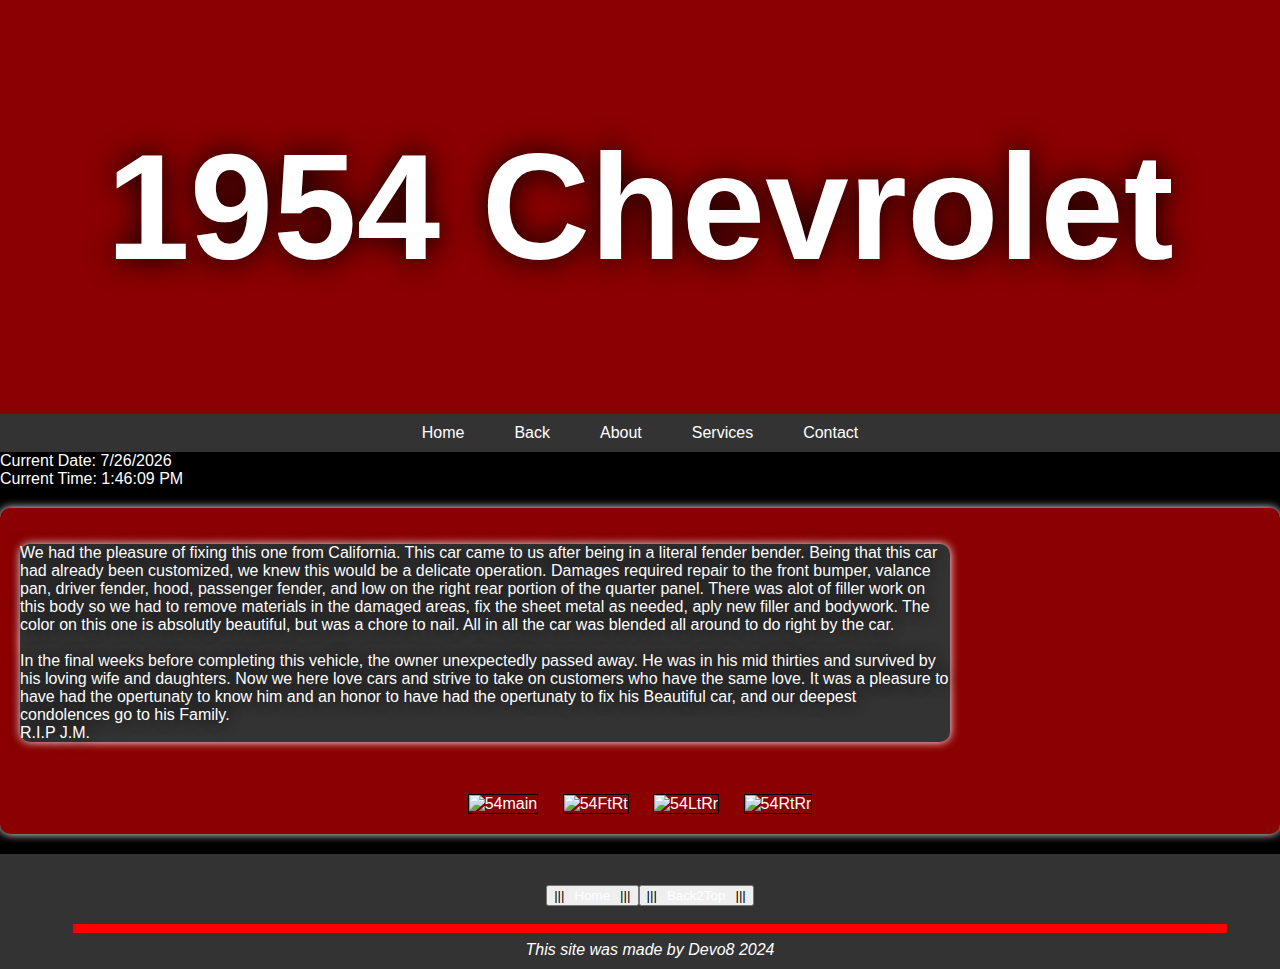
==== 54Chev.html @ 8b03e887 "Add files via upload" ====
<!DOCTYPE html>
<html>
    <head>
        <link rel="stylesheet" href="styles.css">
        <title>54Chev</title>
        <meta charset="UTF-8">
        <meta name="viewport" content="width=device-width, initial-scale=1.0">
        <script src="script.js" defer></script>
    </head>
    <body>
      <header>
        <h1>1954 Chevrolet</h1> 
      </header>
      <nav>
        <div class="menu-toggle">&#9776;</div>
        <ul class="menu">
          <li><a href="Index.html">Home</a></li>
          <li><a href="Work.html">Back</a></li>
          <li><a href="#">About</a></li>
          <li><a href="#">Services</a></li>
          <li><a href="#">Contact</a></li>
        </ul>
      </nav>
      <div id="currentDate"></div>
      <div id="currentTime"></div>      
      <main>
        <p style="width: 75%; font-size: 20;">
        We had the pleasure of fixing this one from California. This car came to us
        after being in a literal fender bender. Being that this car had already been
        customized, we knew this would be a delicate operation. Damages required repair
        to the front bumper, valance pan, driver fender, hood, passenger fender, and
        low on the right rear portion of the quarter panel. There was alot of filler
        work on this body so we had to remove materials in the damaged areas, fix the
        sheet metal as needed, aply new filler and bodywork. The color on this one is
        absolutly beautiful, but was a chore to nail. All in all the car was blended
        all around to do right by the car.<br><br>
        In the final weeks before completing this vehicle, the owner unexpectedly
        passed away. He was in his mid thirties and survived by his loving wife and
        daughters. Now we here love cars and strive to take on customers who have the
        same love. It was a pleasure to have had the opertunaty to know him and an 
        honor to have had the opertunaty to fix his Beautiful car, and our deepest
        condolences go to his Family.<br>
        R.I.P J.M. 
        </p>
        <br><br>
        <center>
          <a href="images/54FtLt.JPG">
          <img src="C:/Users/Jason/Documents/WebProjects/EHR/images/54FtLt.JPG" alt="54main">
          </a>
          <a href="images/54FtRt.JPG">
          <img src="C:/Users/Jason/Documents/WebProjects/EHR/images/54FtRt.JPG" alt="54FtRt">
          </a>
          <a href="images/54LtRr.JPG">
          <img src="C:/Users/Jason/Documents/WebProjects/EHR/images/54LtRr.JPG" alt="54LtRr">
          </a>
          <a href="images/54RtRr.JPG">
          <img src="C:/Users/Jason/Documents/WebProjects/EHR/images/54RtRr.JPG" alt="54RtRr">
          </a>        
        </center>
      </main>

    </body>
    <footer id="footer">
        <h3><button>|||<a href="Index.html">Home</a>|||</button><button>|||<a href="54Chev.html">Back2Top</a>|||</button></h3>       
        <hr size="9" height="15%" width="90%" color="red">
        <em>This site was made by Devo8 2024</em>        
      </footer>
</html>
---- styles.css ----
/* Global styles */
body {
    margin: 0;
    min-height: 100vh;
    font-family: Arial, sans-serif;
    background-color: black;
    color: white;
    display: flex;
    flex-direction: column;
    flex: 1;
  }

  header {
    background-color: darkred;
    padding: 20px;
    text-align: center;
    text-shadow: 0 0 30px black;
    color: white;
  h1 {
    font-size: 150px;
   }
  }
  nav {
    background-color: #333;
    color: white;
    padding: 10px;
  }
  
  ul {
    list-style-type: none;
    margin: 0;
    padding: 0;
    display: flex;
    justify-content: center; /* Center the menu items horizontally */
  }
  
  li {
    margin-right: 15px;
    position: relative;
  }
  
  a {
    text-decoration: none;
    color: white;
    padding: 10px;
    transition: background-color 0.3s;
  }
  
  .dropdown {
    display: none;
    position: relative;
    background-color: #555;
    min-width: 160px;
    box-shadow: 0 8px 16px rgba(0, 0, 0, 0.2);
    z-index: 1;
  }
  
  .dropdown a {
    padding: 12px 16px;
    display: block;
  }
  
  li:hover .dropdown {
    display: block;
  }
  
  main {
    max-width: 100%;
    min-width: 80%;
    margin: 20px auto;
    padding: 20px;
    background-color: darkred;
    border-radius: 10px;
    box-shadow: 0 0 10px rgb(255, 255, 255);
  }
  
  p {
    border-radius: 10px;
    position: center;
    Background-color: #333;
    font-size: 25;
    width: 65%;
    box-shadow: 0 0 10px white;
    text-shadow: 0 0 15px black;
  }

  img {
    max-width: 100%;
    width: 75%;
    height: auto;
    border: 1px solid black;
  }
  
  #footer {
    width: 100%;
    background-color: #333;
    color: white;
    padding: 10px;
    text-align: center;
  }

  
/* Hamburger menu styles */
  .menu-toggle {
    display: none; /* Initially hide on larger screens */
    cursor: pointer;
  }
  
  .menu {
    list-style-type: none;
    display: flex;
    justify-content: center;
  }
  
  .menu li {
    margin: 0 15px;
  }
  
  .submenu {
    display: none;
  }
  
  /* Media query for small screens */
  @media screen and (max-width: 600px) {
    .menu-toggle {
      display: block; /* Show on small screens */
    }
  
    .menu {
      display: none;
      flex-direction: column;
      text-align: center;
    }
  
    .menu.active {
      display: flex;
    }
  
    .menu li {
      margin: 10px 0;
    }
  
    .submenu {
      display: block;
    }
  }
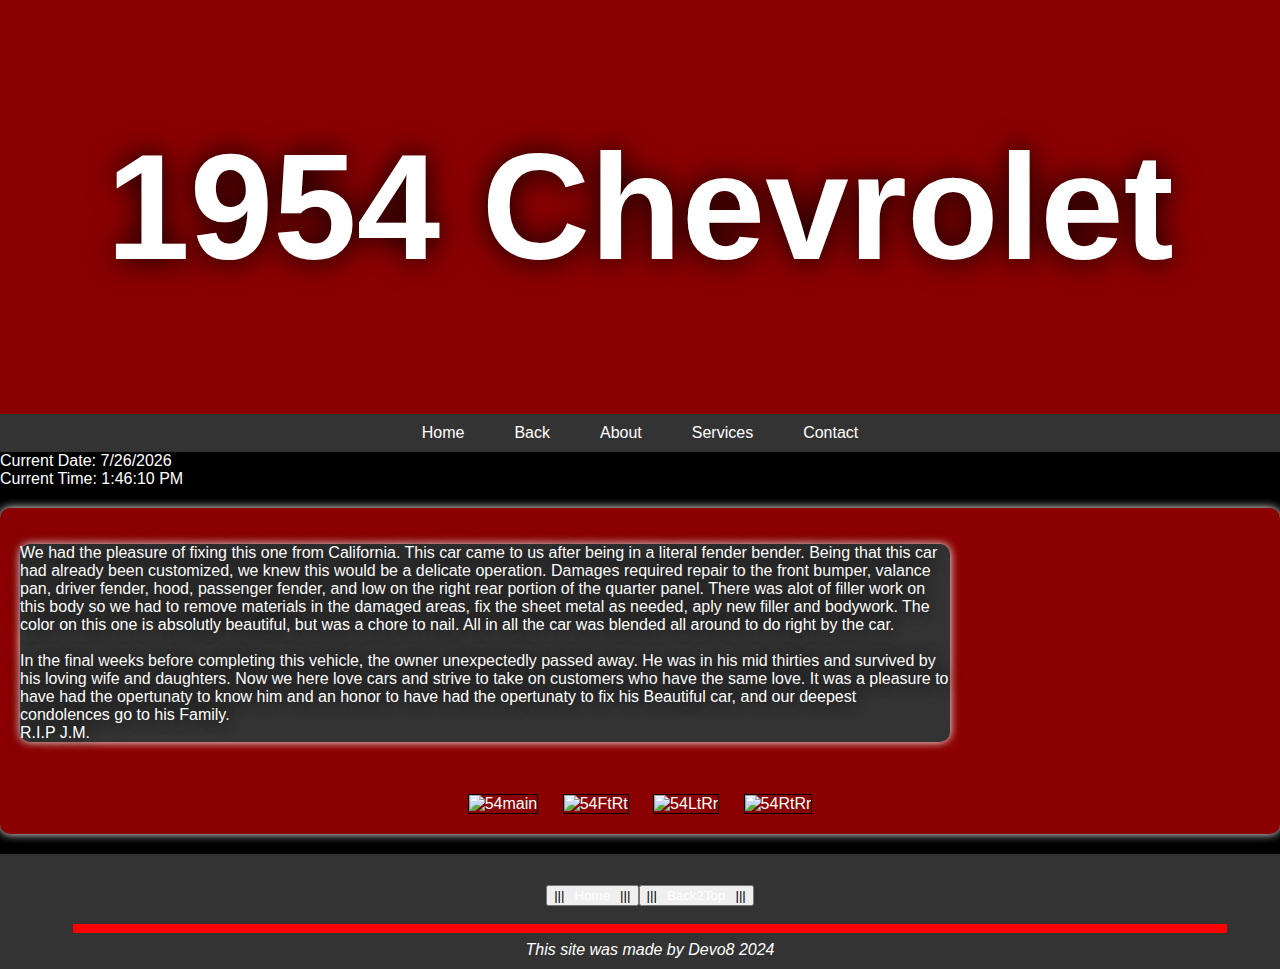
==== commit d4d72852: "commit" ====
--- a/54Chev.html
+++ b/54Chev.html
@@ -14,7 +14,7 @@
       <nav>
         <div class="menu-toggle">&#9776;</div>
         <ul class="menu">
-          <li><a href="Index.html">Home</a></li>
+          <li><a href="index.html">Home</a></li>
           <li><a href="Work.html">Back</a></li>
           <li><a href="#">About</a></li>
           <li><a href="#">Services</a></li>
@@ -61,7 +61,7 @@
 
     </body>
     <footer id="footer">
-        <h3><button>|||<a href="Index.html">Home</a>|||</button><button>|||<a href="54Chev.html">Back2Top</a>|||</button></h3>       
+        <h3><button>|||<a href="index.html">Home</a>|||</button><button>|||<a href="54Chev.html">Back2Top</a>|||</button></h3>       
         <hr size="9" height="15%" width="90%" color="red">
         <em>This site was made by Devo8 2024</em>        
       </footer>
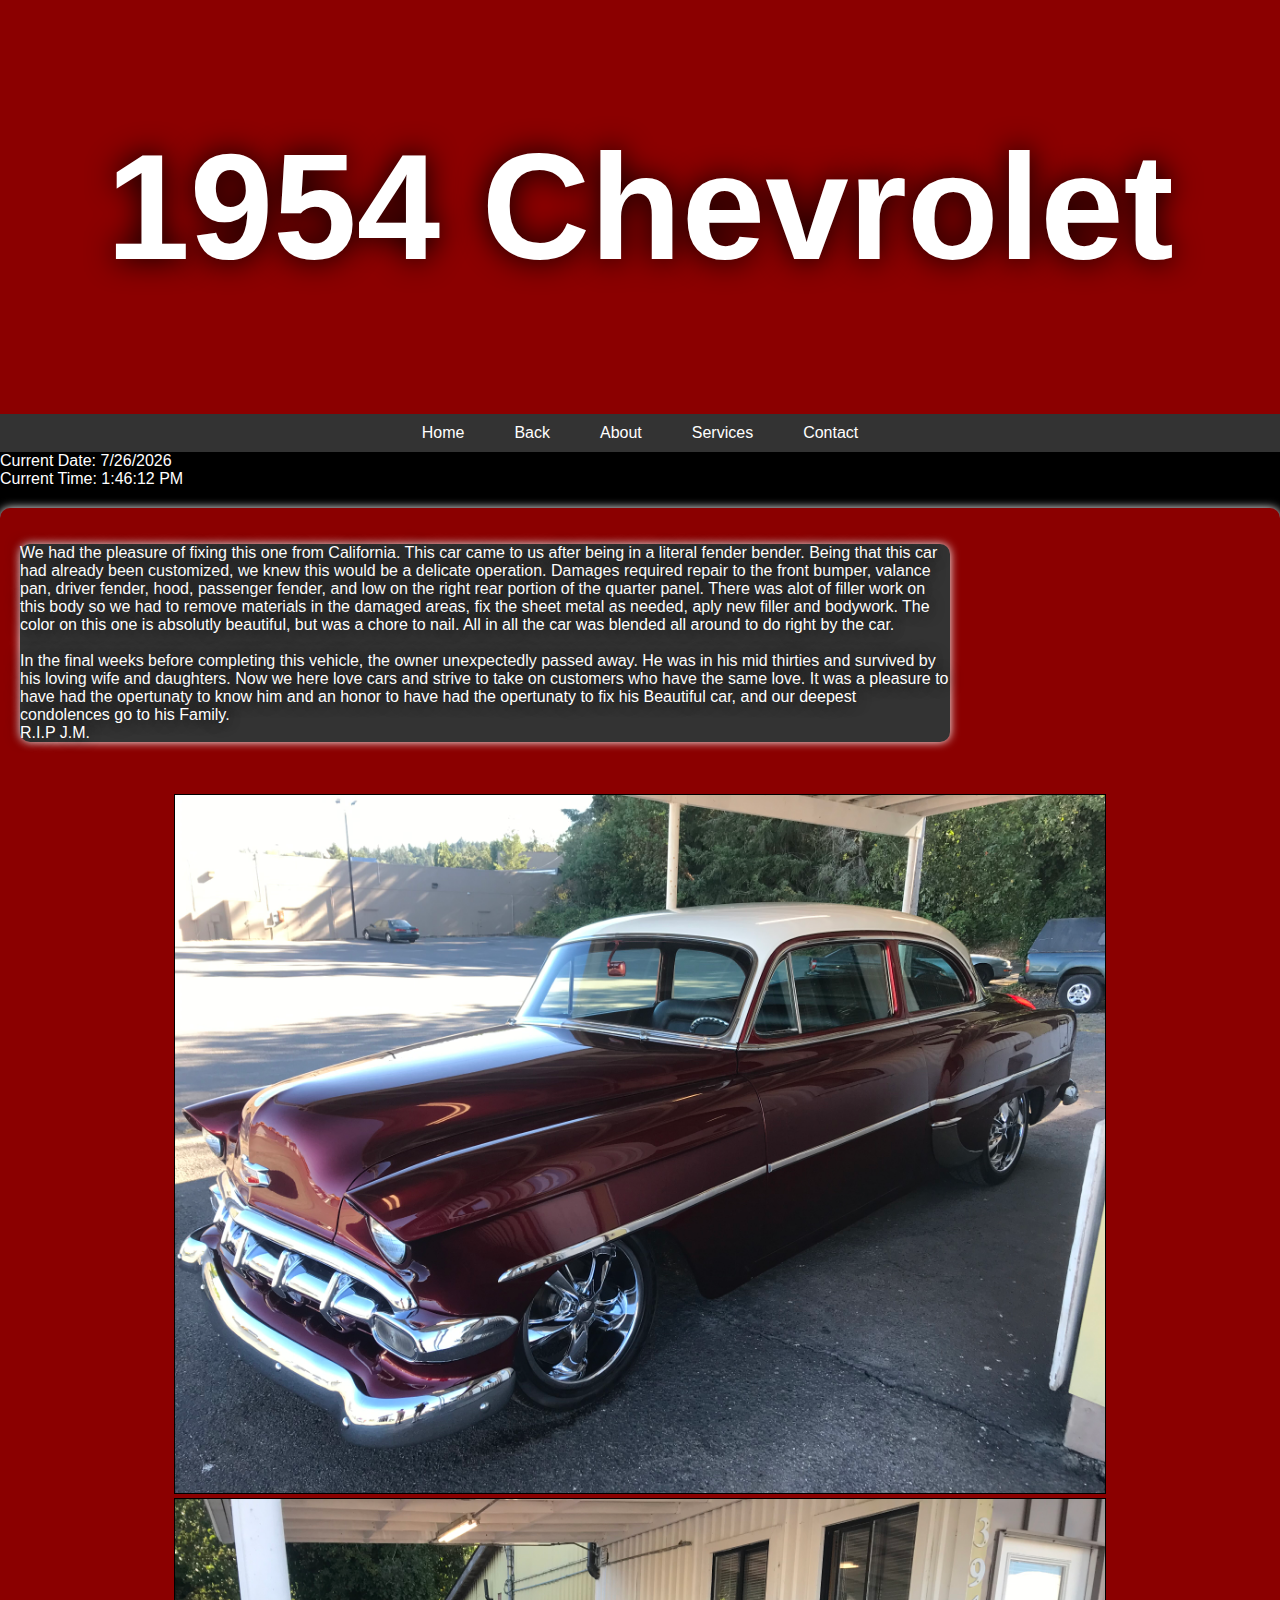
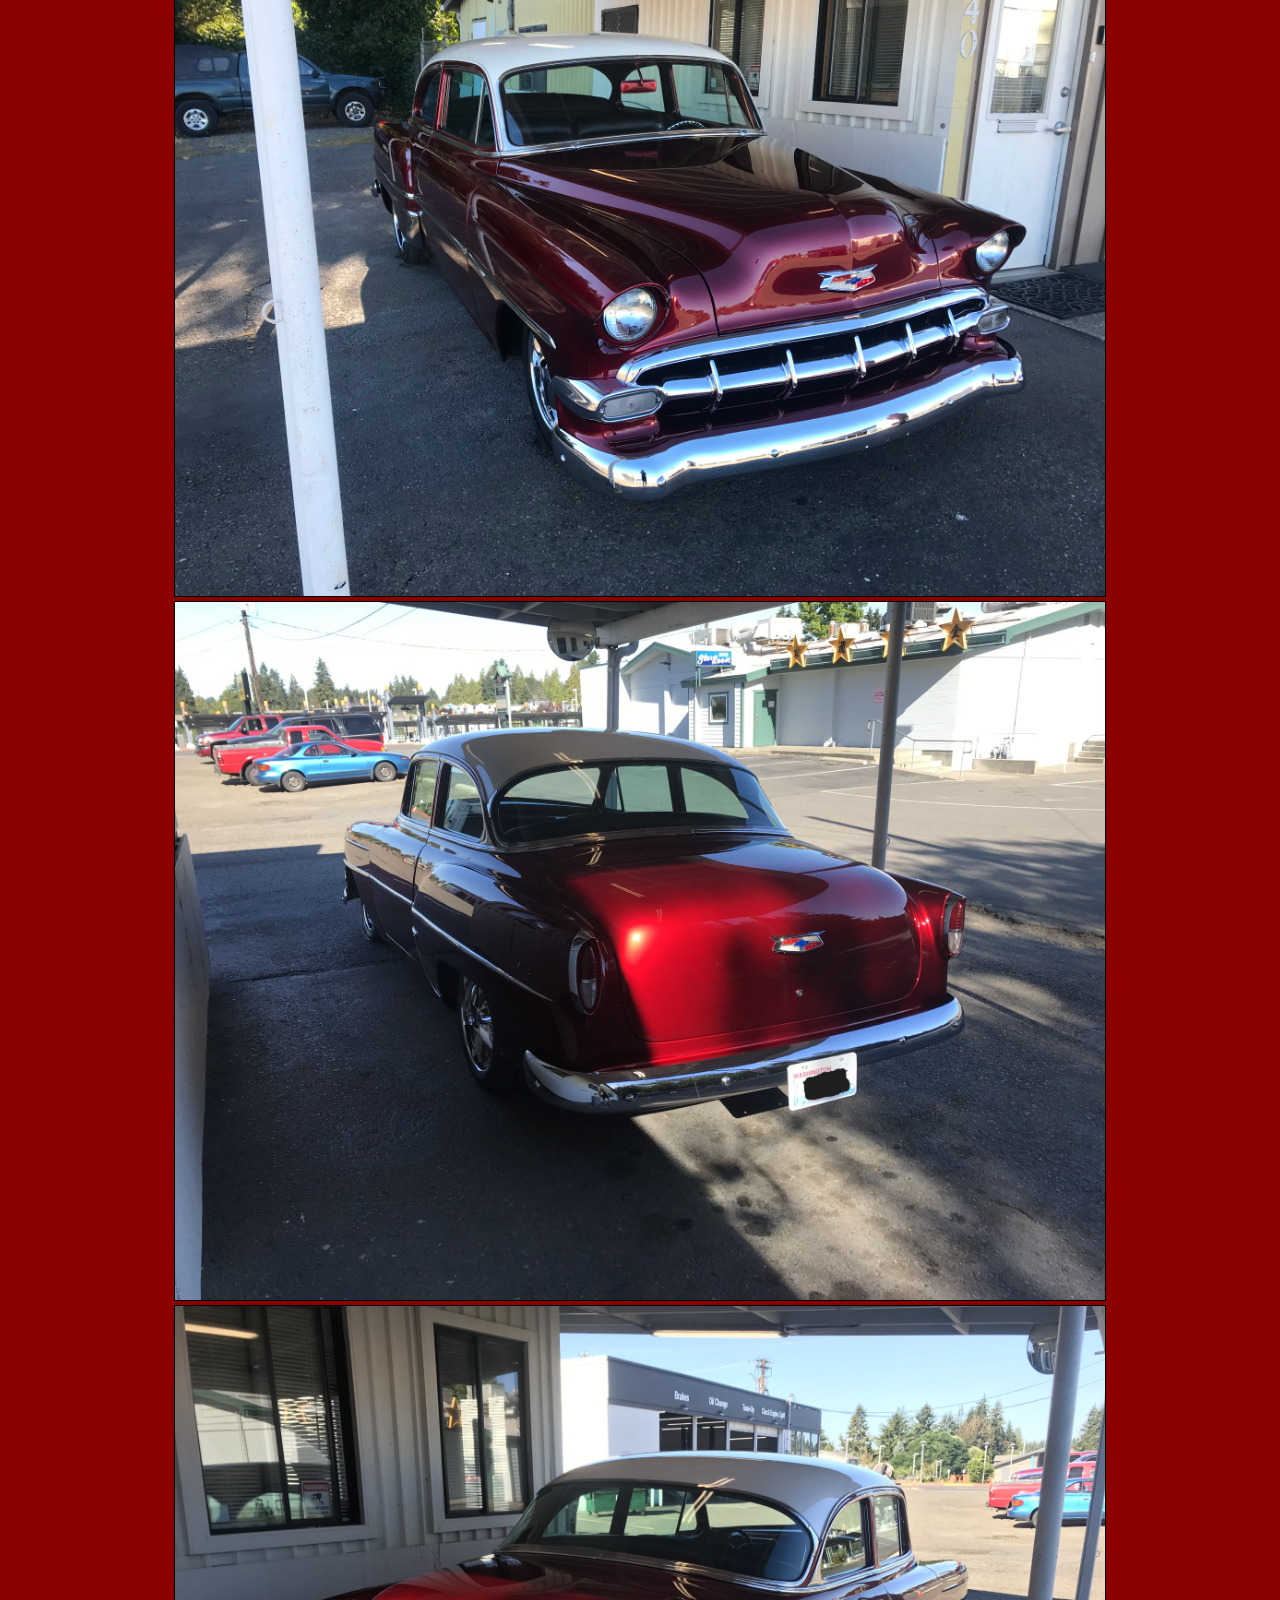
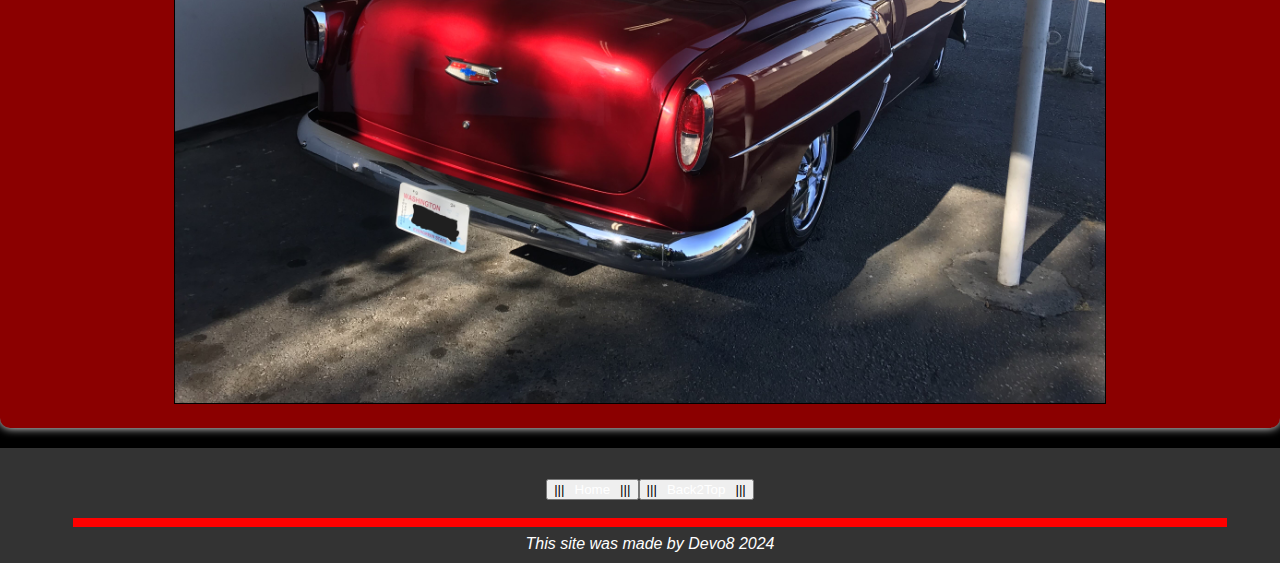
==== commit 78cb4bd3: "updates" ====
--- a/54Chev.html
+++ b/54Chev.html
@@ -45,16 +45,16 @@
         <br><br>
         <center>
           <a href="images/54FtLt.JPG">
-          <img src="C:/Users/Jason/Documents/WebProjects/EHR/images/54FtLt.JPG" alt="54main">
+          <img src="images/54FtLt.JPG" alt="54main">
           </a>
           <a href="images/54FtRt.JPG">
-          <img src="C:/Users/Jason/Documents/WebProjects/EHR/images/54FtRt.JPG" alt="54FtRt">
+          <img src="images/54FtRt.JPG" alt="54FtRt">
           </a>
           <a href="images/54LtRr.JPG">
-          <img src="C:/Users/Jason/Documents/WebProjects/EHR/images/54LtRr.JPG" alt="54LtRr">
+          <img src="images/54LtRr.JPG" alt="54LtRr">
           </a>
           <a href="images/54RtRr.JPG">
-          <img src="C:/Users/Jason/Documents/WebProjects/EHR/images/54RtRr.JPG" alt="54RtRr">
+          <img src="images/54RtRr.JPG" alt="54RtRr">
           </a>        
         </center>
       </main>
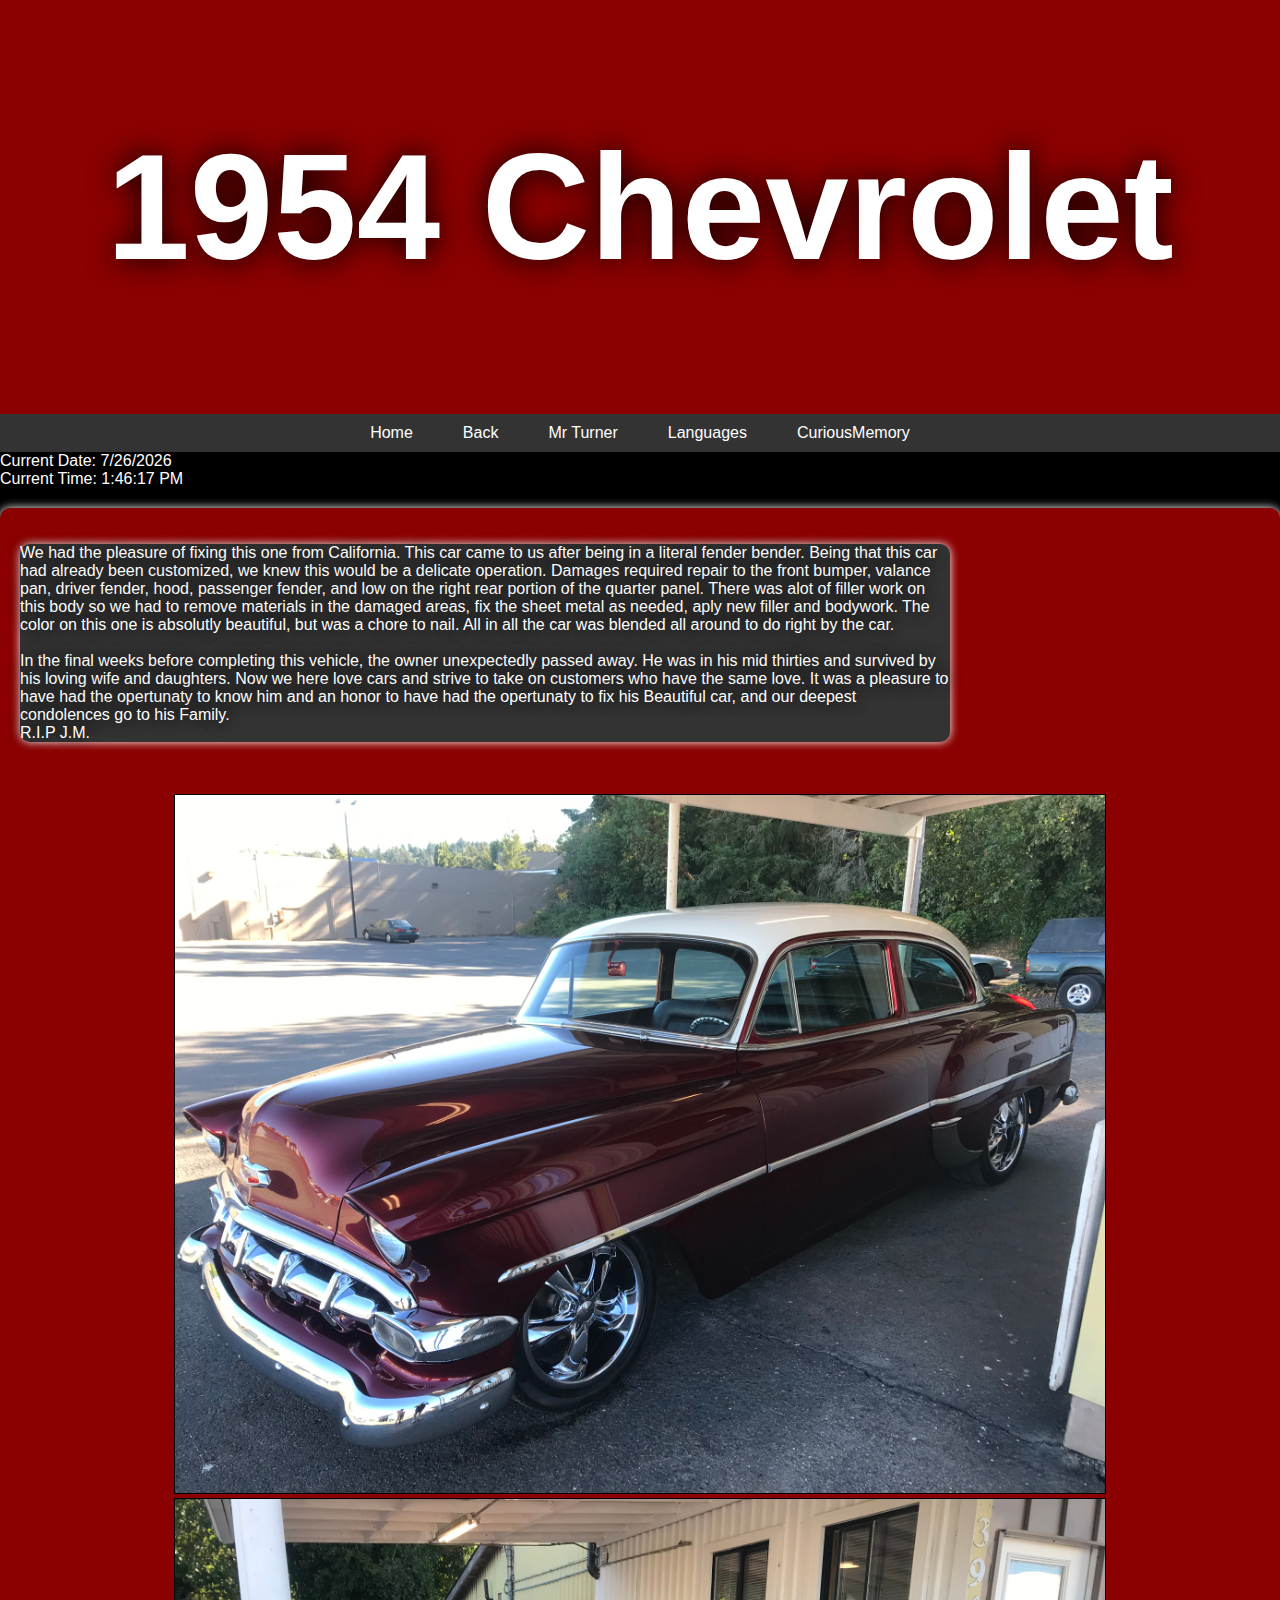
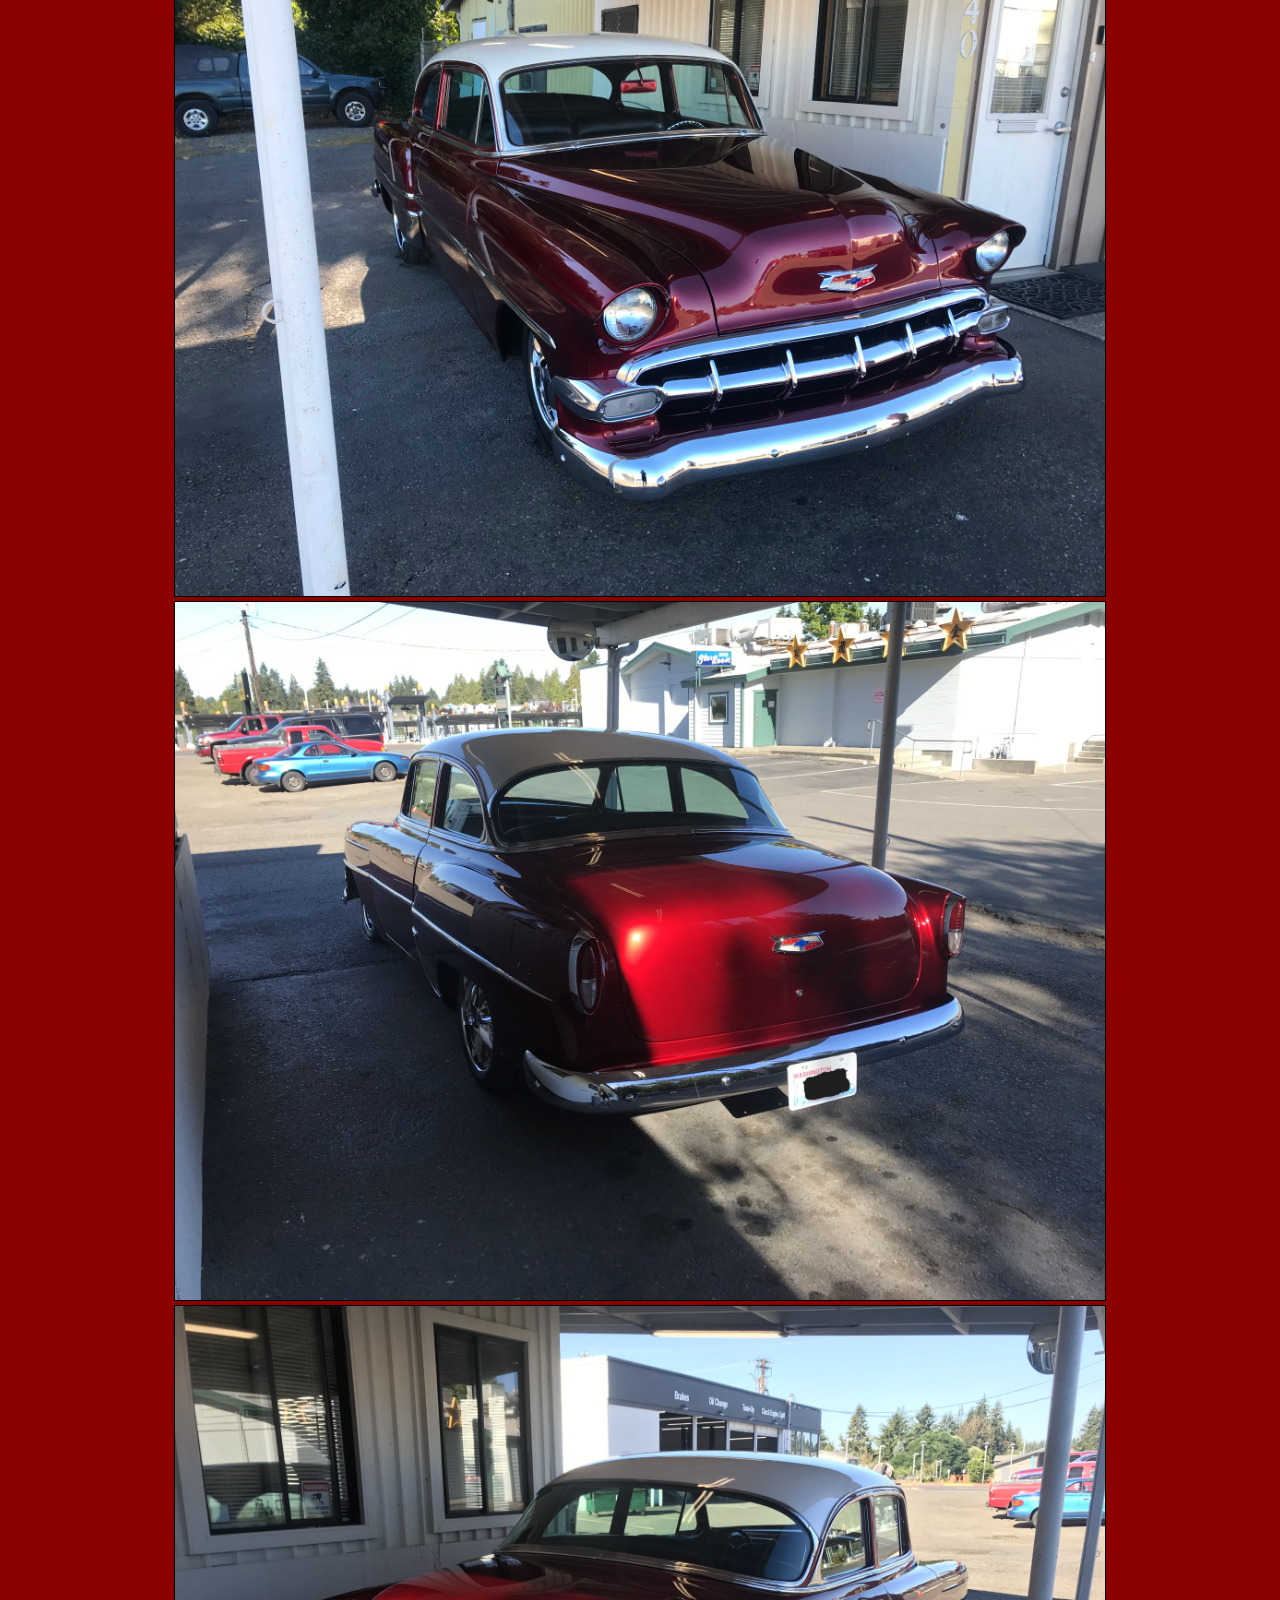
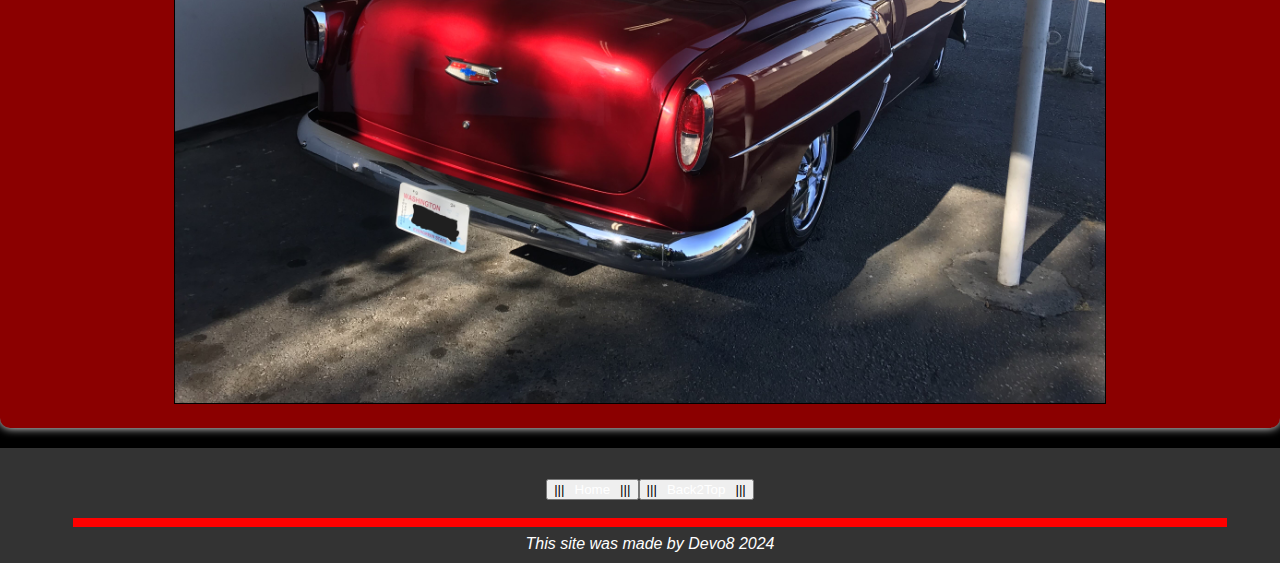
==== commit 38adcffd: "updates" ====
--- a/54Chev.html
+++ b/54Chev.html
@@ -16,9 +16,9 @@
         <ul class="menu">
           <li><a href="index.html">Home</a></li>
           <li><a href="Work.html">Back</a></li>
-          <li><a href="#">About</a></li>
-          <li><a href="#">Services</a></li>
-          <li><a href="#">Contact</a></li>
+          <li><a href="MrTurner.html">Mr Turner</a></li>
+          <li><a href="Lang.html">Languages</a></li>
+          <li><a href="OOpss.html">CuriousMemory</a></li>
         </ul>
       </nav>
       <div id="currentDate"></div>
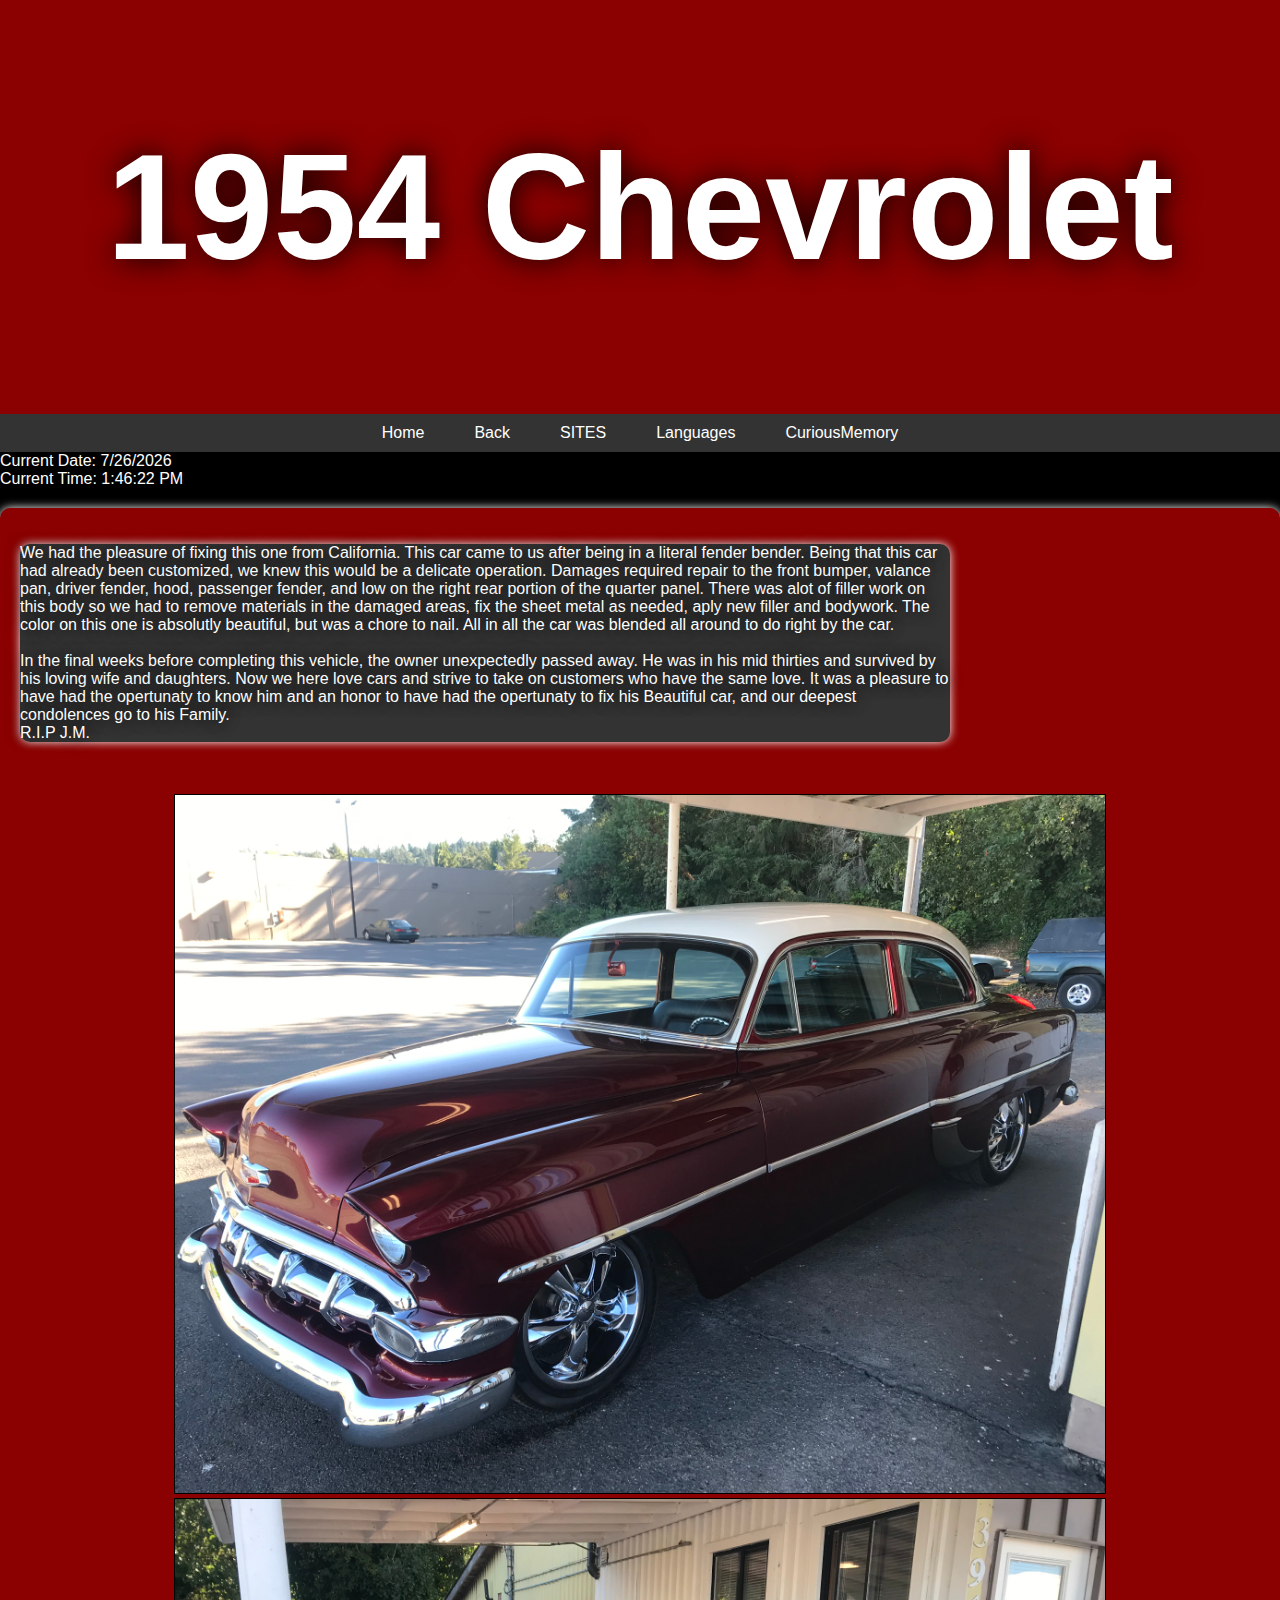
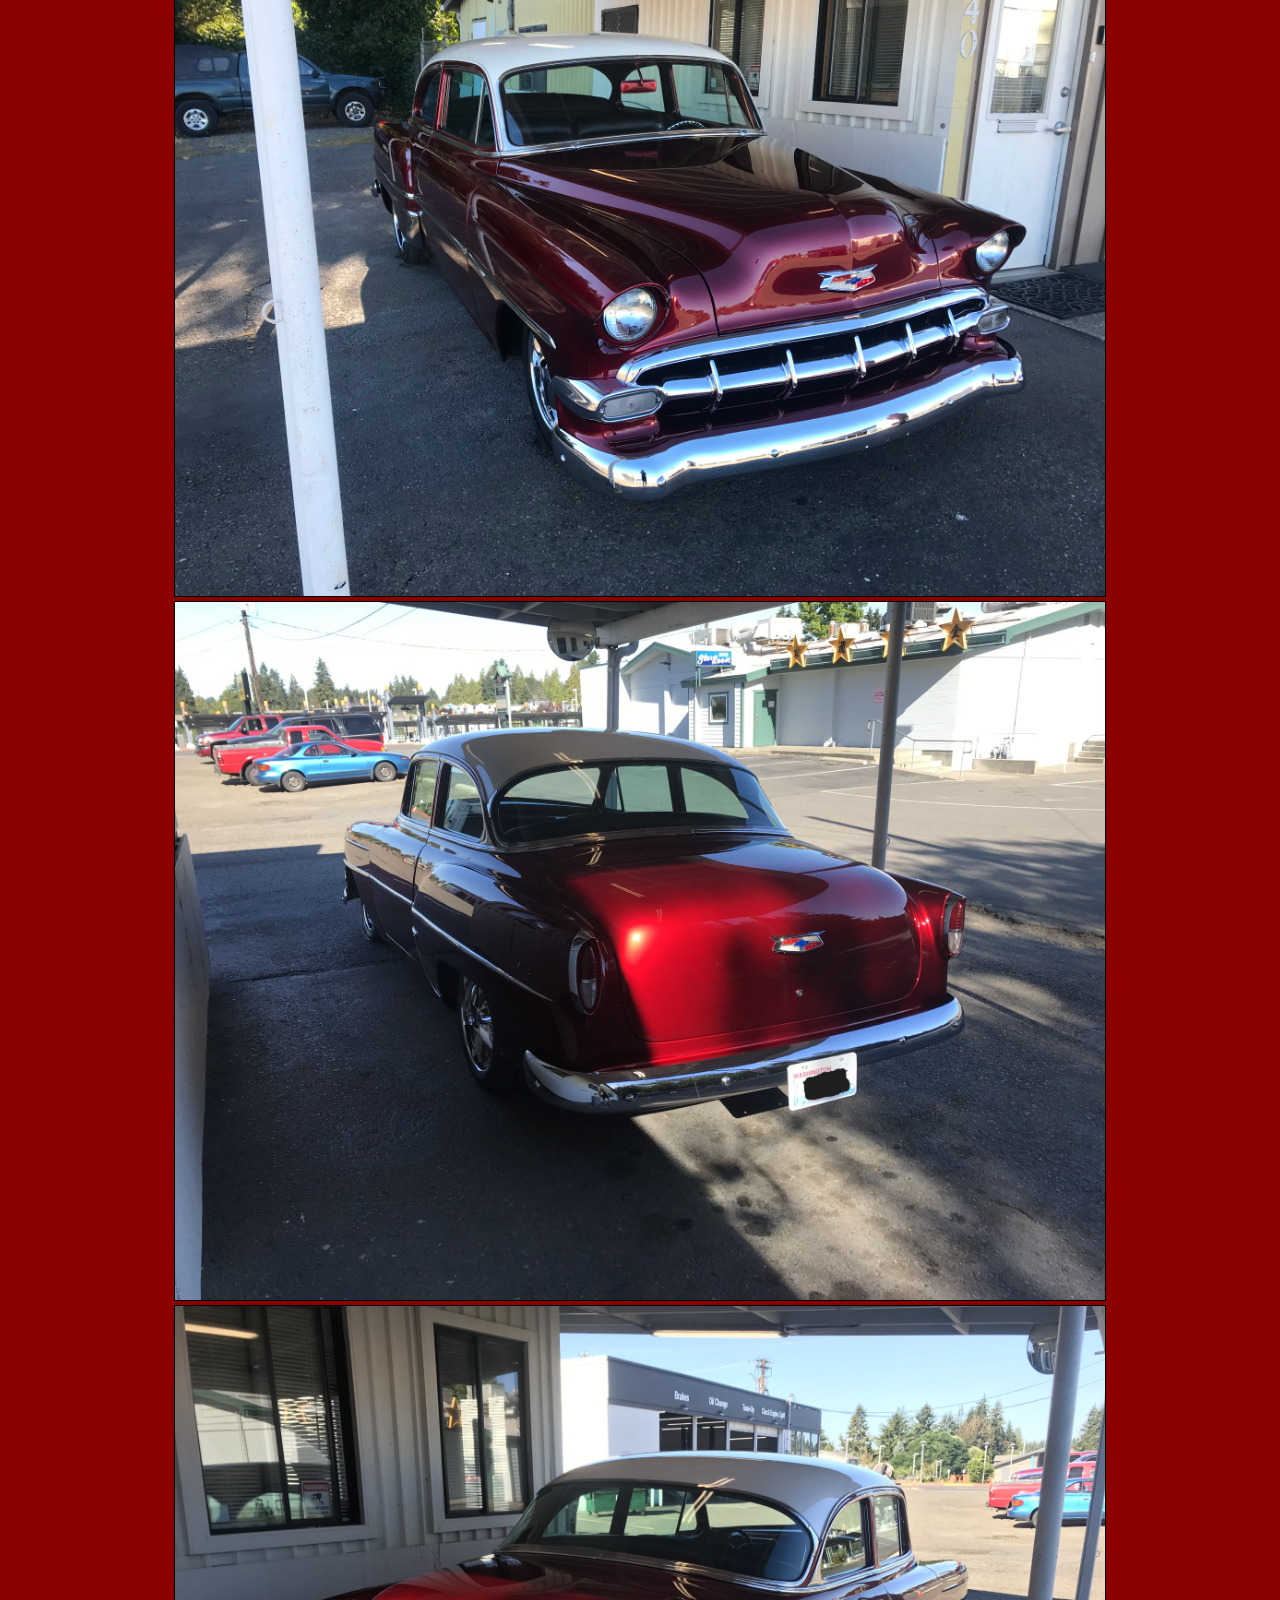
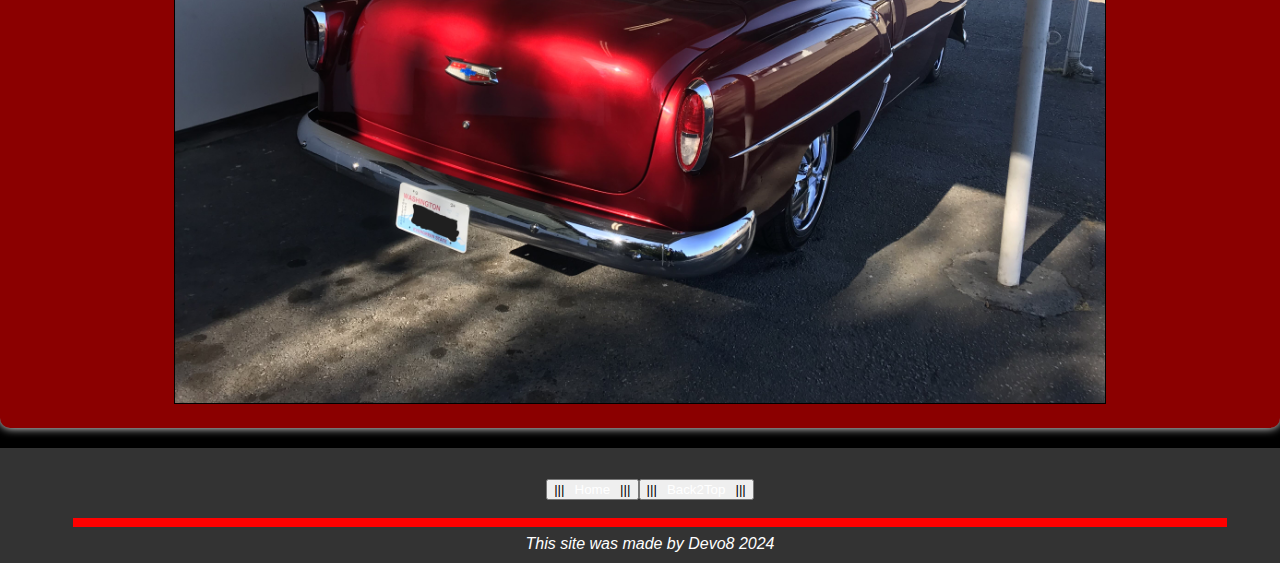
==== commit 5d9a64f4: "updates" ====
--- a/54Chev.html
+++ b/54Chev.html
@@ -16,7 +16,7 @@
         <ul class="menu">
           <li><a href="index.html">Home</a></li>
           <li><a href="Work.html">Back</a></li>
-          <li><a href="MrTurner.html">Mr Turner</a></li>
+          <li><a href="MrTurner.html">SITES</a></li>
           <li><a href="Lang.html">Languages</a></li>
           <li><a href="OOpss.html">CuriousMemory</a></li>
         </ul>
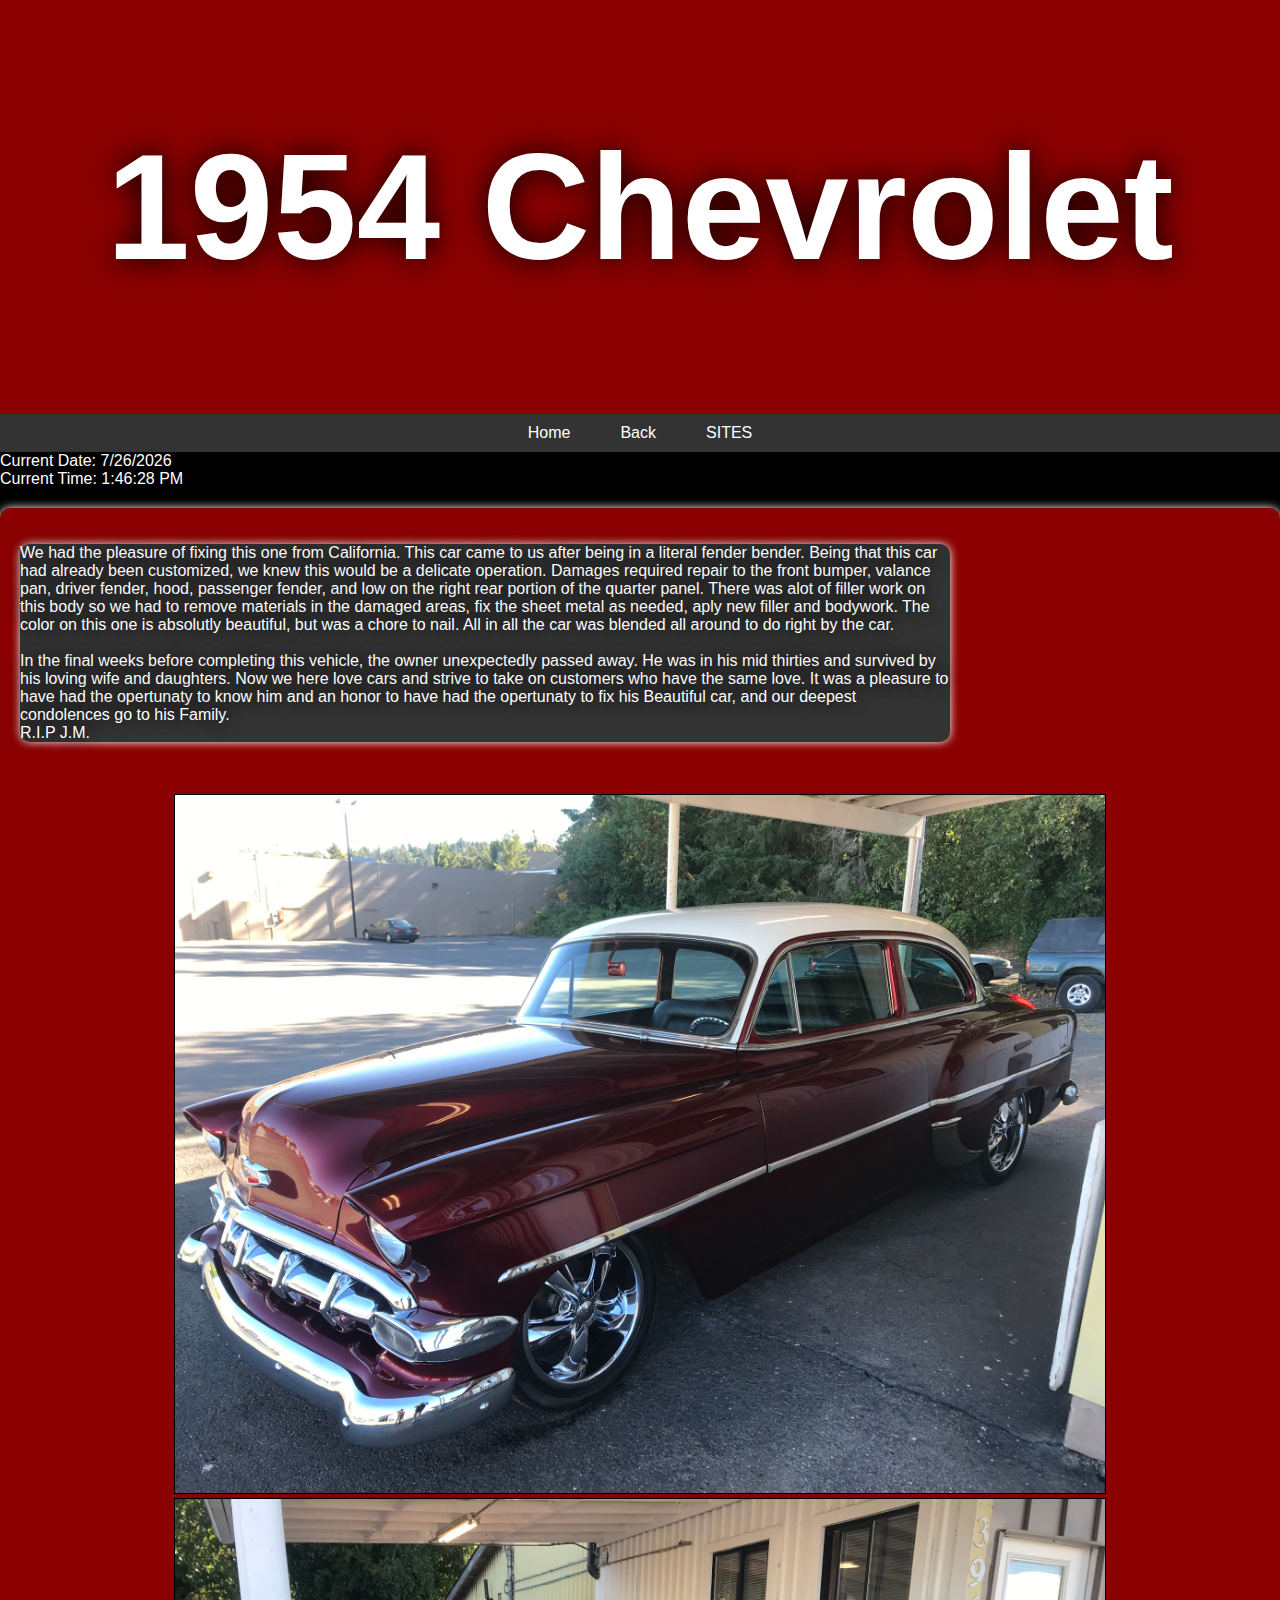
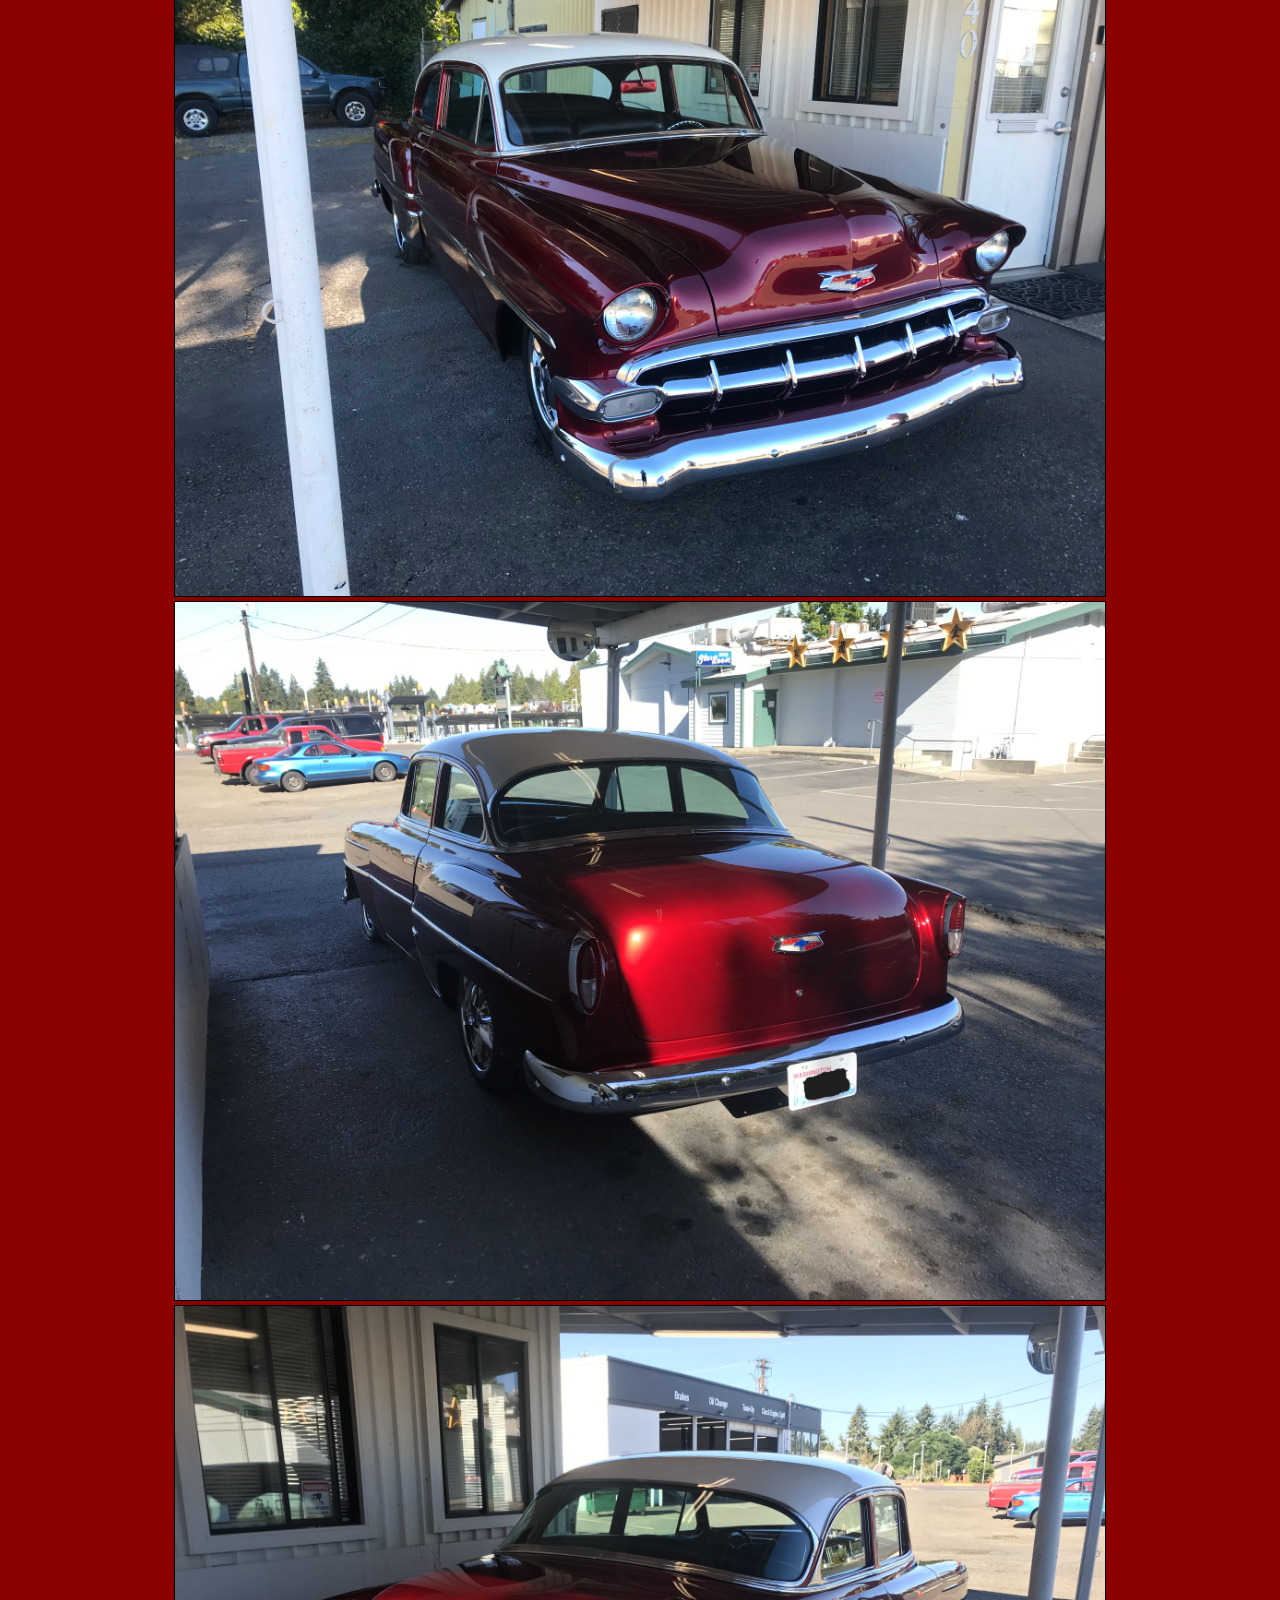
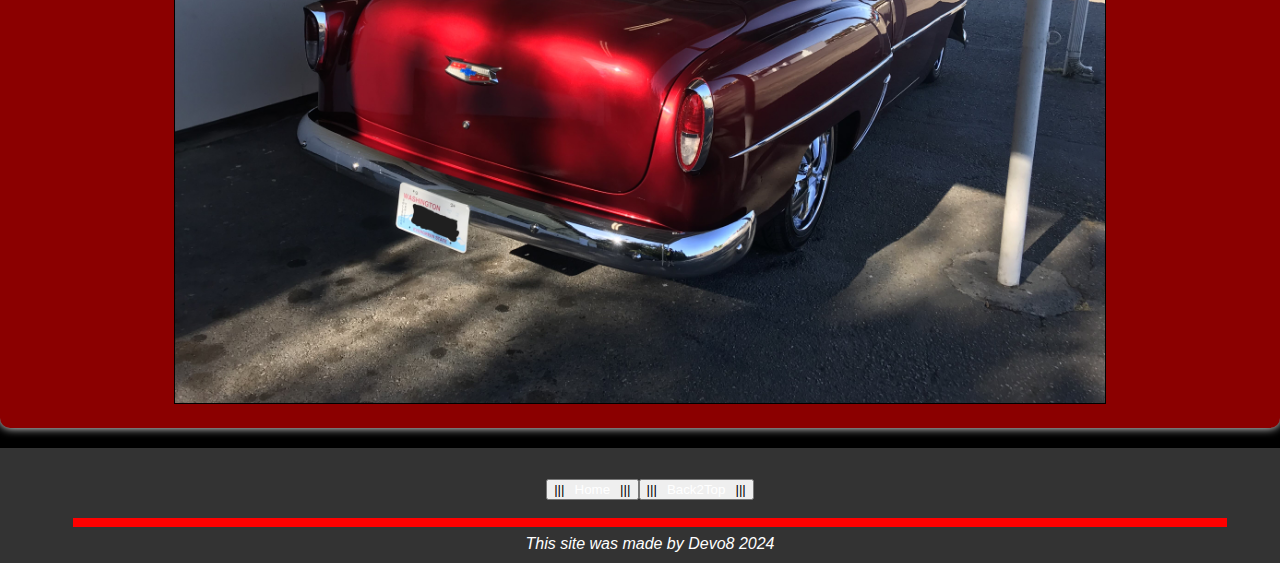
==== commit 975ff0e1: "updates" ====
--- a/54Chev.html
+++ b/54Chev.html
@@ -17,8 +17,6 @@
           <li><a href="index.html">Home</a></li>
           <li><a href="Work.html">Back</a></li>
           <li><a href="MrTurner.html">SITES</a></li>
-          <li><a href="Lang.html">Languages</a></li>
-          <li><a href="OOpss.html">CuriousMemory</a></li>
         </ul>
       </nav>
       <div id="currentDate"></div>
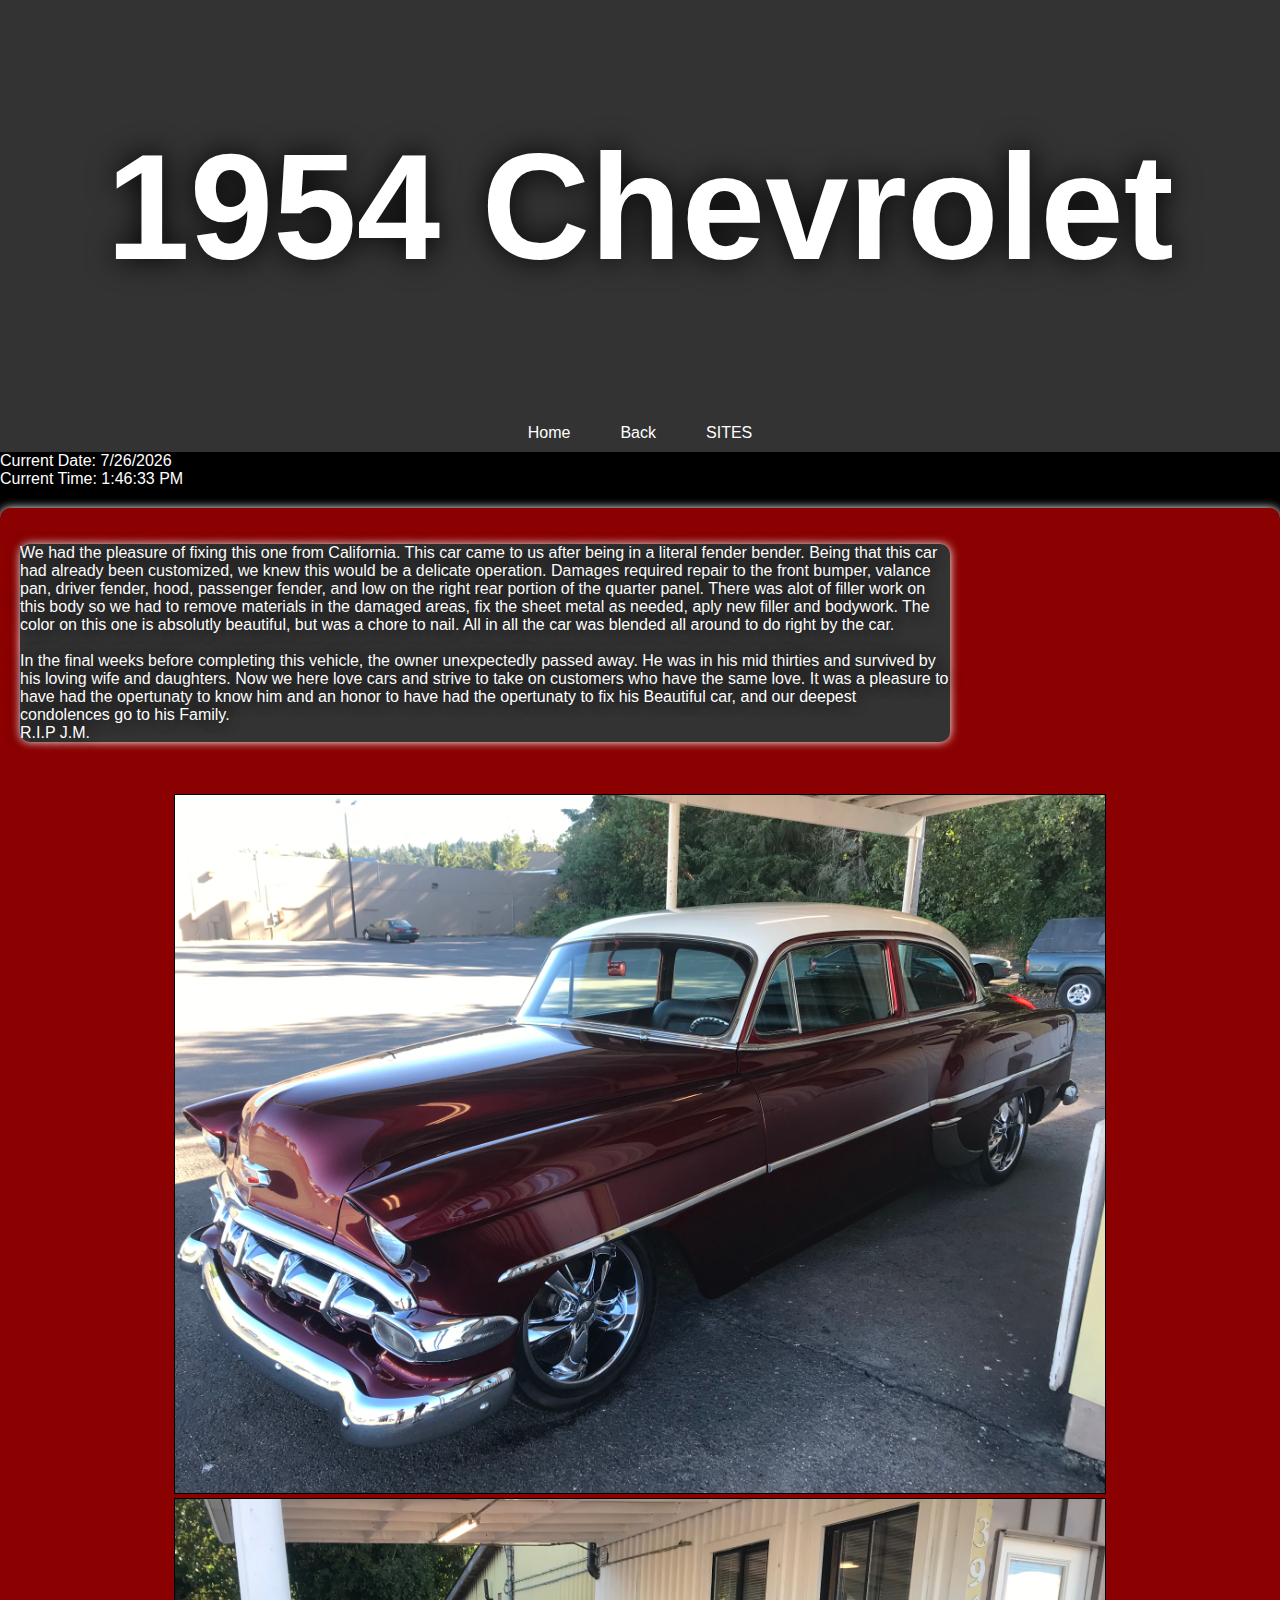
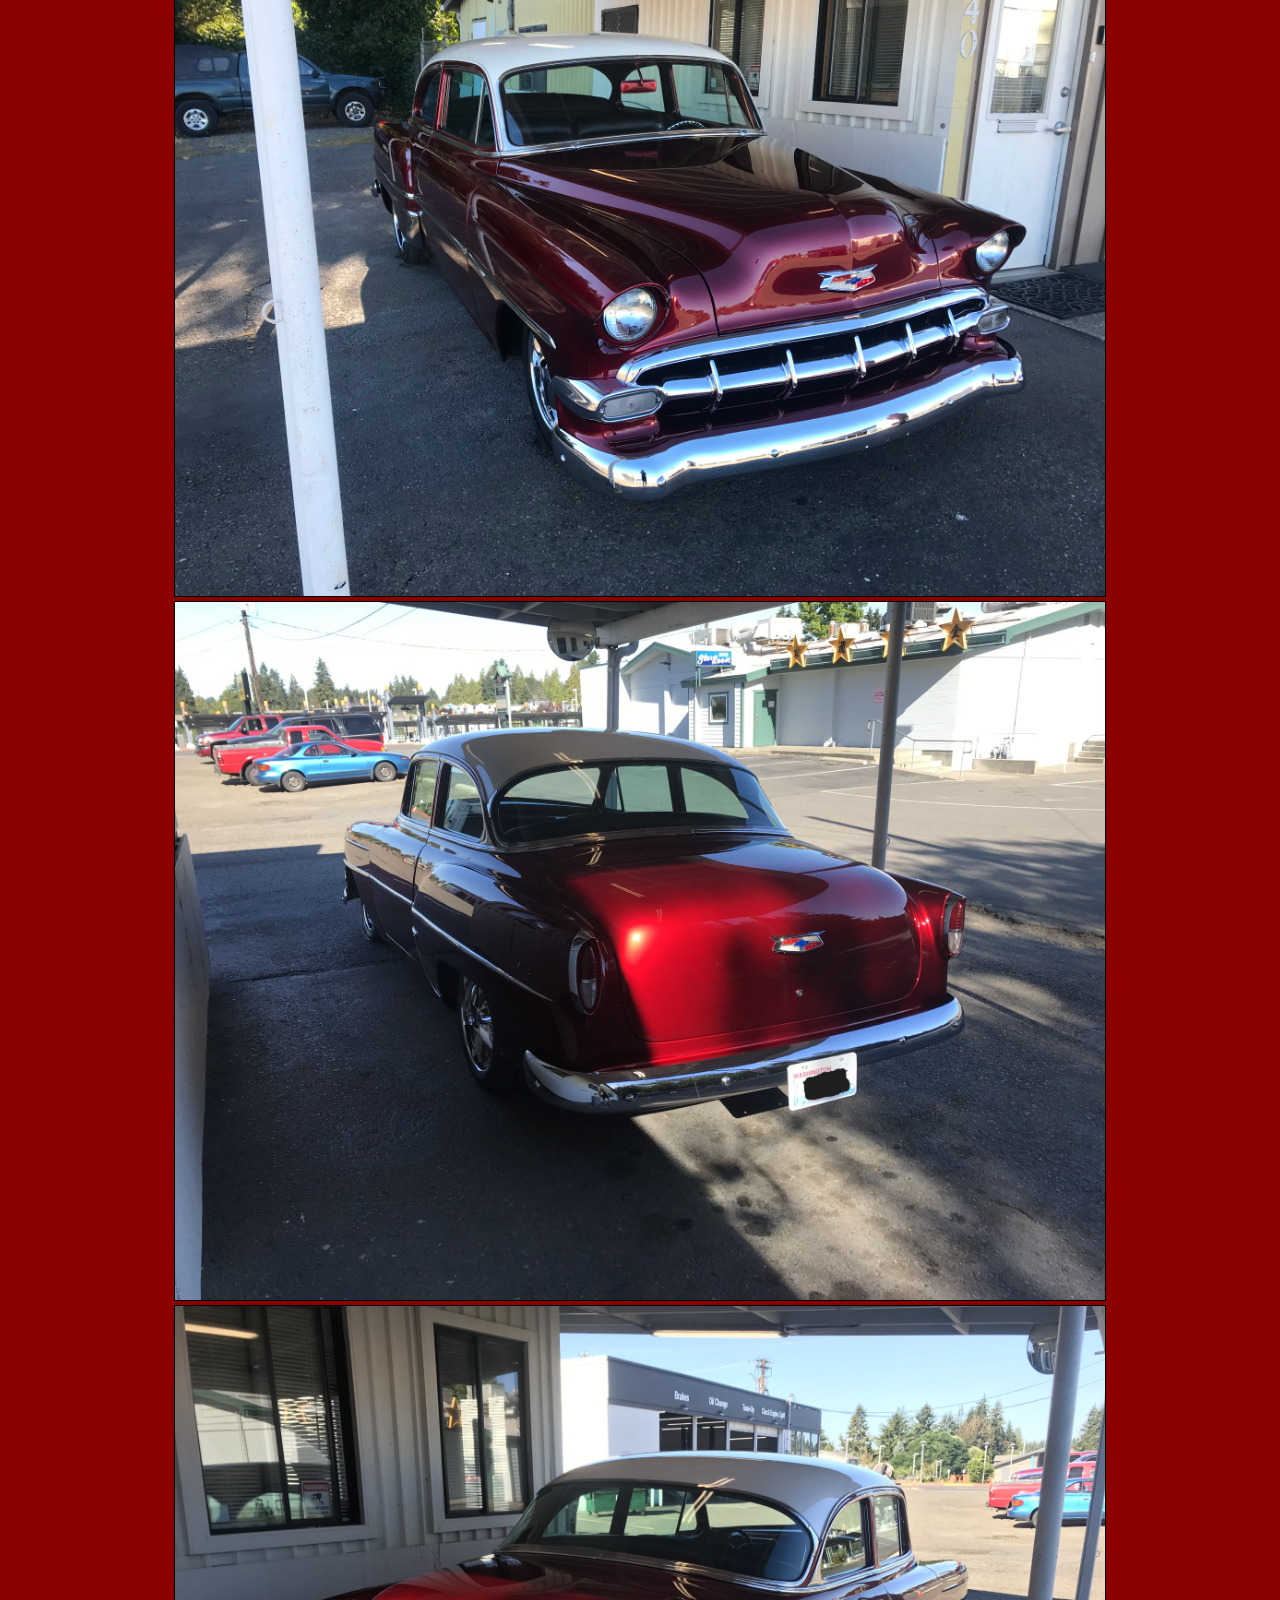
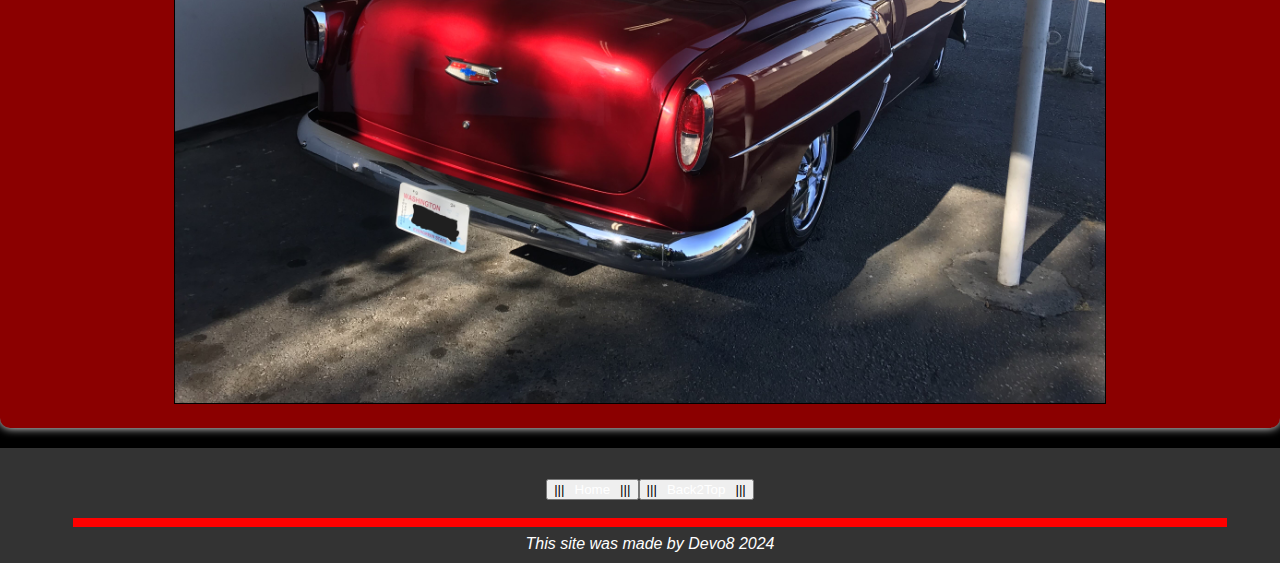
==== commit 7a366763: "page rename" ====
--- a/54Chev.html
+++ b/54Chev.html
@@ -16,7 +16,7 @@
         <ul class="menu">
           <li><a href="index.html">Home</a></li>
           <li><a href="Work.html">Back</a></li>
-          <li><a href="MrTurner.html">SITES</a></li>
+          <li><a href="sites.html">SITES</a></li>
         </ul>
       </nav>
       <div id="currentDate"></div>
--- a/styles.css
+++ b/styles.css
@@ -11,7 +11,7 @@
   }
 
   header {
-    background-color: darkred;
+    background-color: #333;
     padding: 20px;
     text-align: center;
     text-shadow: 0 0 30px black;
